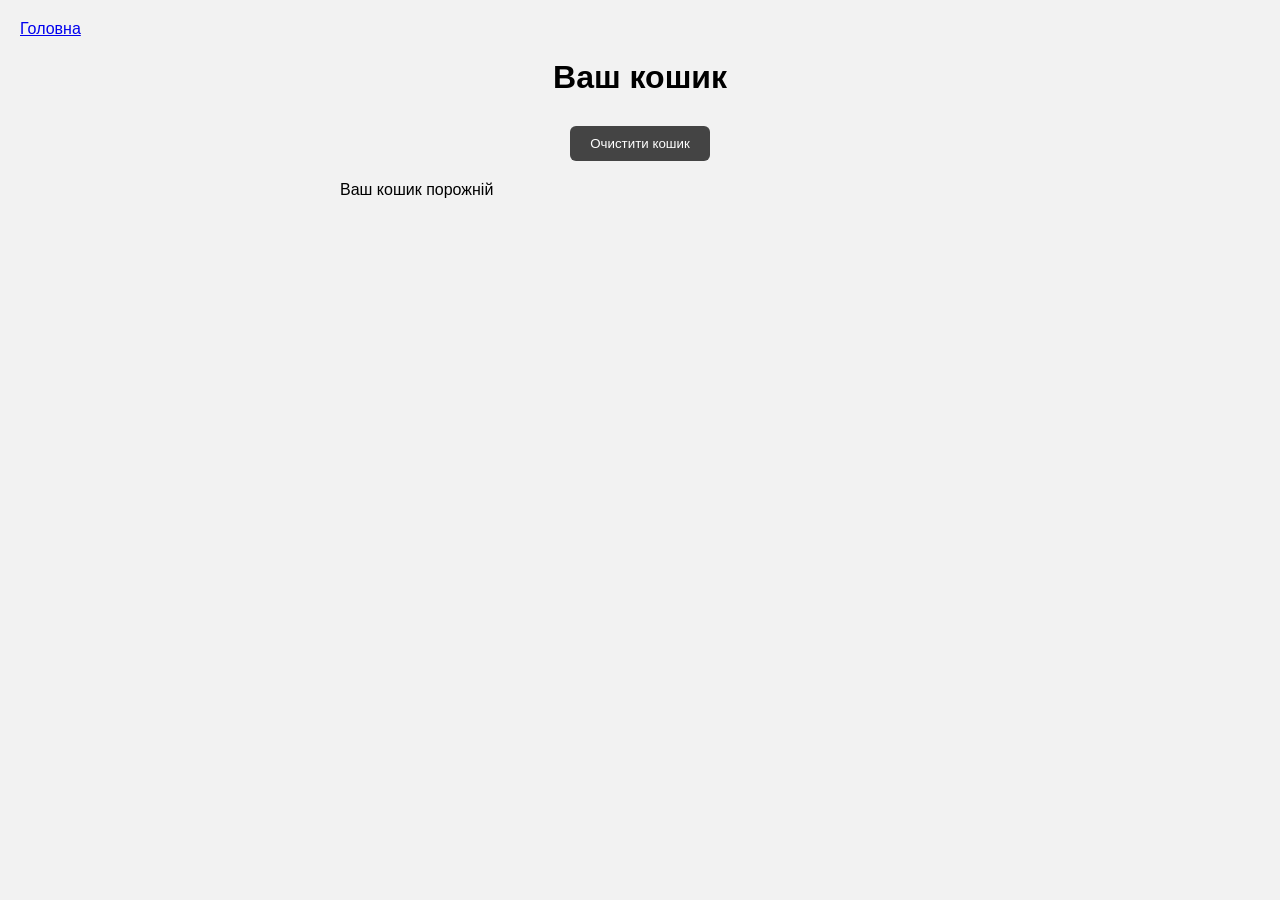
==== cart.html @ 49461e85 "Add files via upload" ====
<!DOCTYPE html>
<html>
<head>
	<meta charset="utf-8">
	<meta name="viewport" content="width=device-width, initial-scale=1">
	<title>Кошик</title>
    <link rel="stylesheet" href="cart.css"> <!-- Підключення окремого CSS -->
</head>
<body>
    <a href="index.html">Головна</a>
    <h1>Ваш кошик</h1>
    <button id="clearCart">Очистити кошик</button>

    <!-- Контейнер для товарів -->
    <div id="cartContainer"></div>
    
    

<script src="script.js"></script> 
</body>
</html>
---- cart.css ----
/* Стиль для всієї сторінки */
body{
    background-color: #f2f2f2; /* світло-сірий фон сторінки */
    font-family: Arial, sans-serif; /* змінює шрифт тексту */
    margin: 0; /* прибирає стандартні відступи браузера */
    padding: 20px; /* додає внутрішній відступ від країв */
}


/* Заголовок */
h1{
    text-align: center; /* вирівнює текст по центру */
    margin-bottom: 30px; /* відступ знизу */
}


/* Контейнер для товарів */
#cartContainer{
    max-width: 600px; /* максимальна ширина блоку */
    margin: auto; /* центрує блок по горизонталі */
}


/* Карточка товару */
.cart-card{
    background-color: #e6e6e6; /* сірий фон блоку */
    padding: 15px; /* внутрішній відступ всередині блоку */
    margin-bottom: 15px; /* відступ між товарами */
    border-radius: 8px; /* закруглює кути */
    
    box-shadow: 0 4px 8px rgba(0,0,0,0.2);
    /* додає тінь під блоком:
       0 - зміщення по горизонталі
       4px - зміщення вниз
       8px - розмиття тіні
       rgba - колір тіні */
}


/* Назва товару */
.cart-card h3{
    margin: 0 0 10px 0; /* відступ тільки знизу */
}


/* Текст */
.cart-card p{
    margin: 5px 0; /* відступ між рядками */
}


/* Кнопка очистки кошика */
#clearCart{
    display: block; /* робить кнопку блочним елементом */
    margin: 20px auto; /* центрує кнопку */
    padding: 10px 20px; /* внутрішні відступи */
    
    border: none; /* прибирає стандартну рамку */
    background-color: #444; /* темно-сірий фон */
    color: white; /* білий текст */
    
    border-radius: 6px; /* закруглені кути */
    cursor: pointer; /* курсор змінюється на "руку" */
}


/* ефект при наведенні */
#clearCart:hover{
    background-color: #222; /* фон стає темнішим */
}
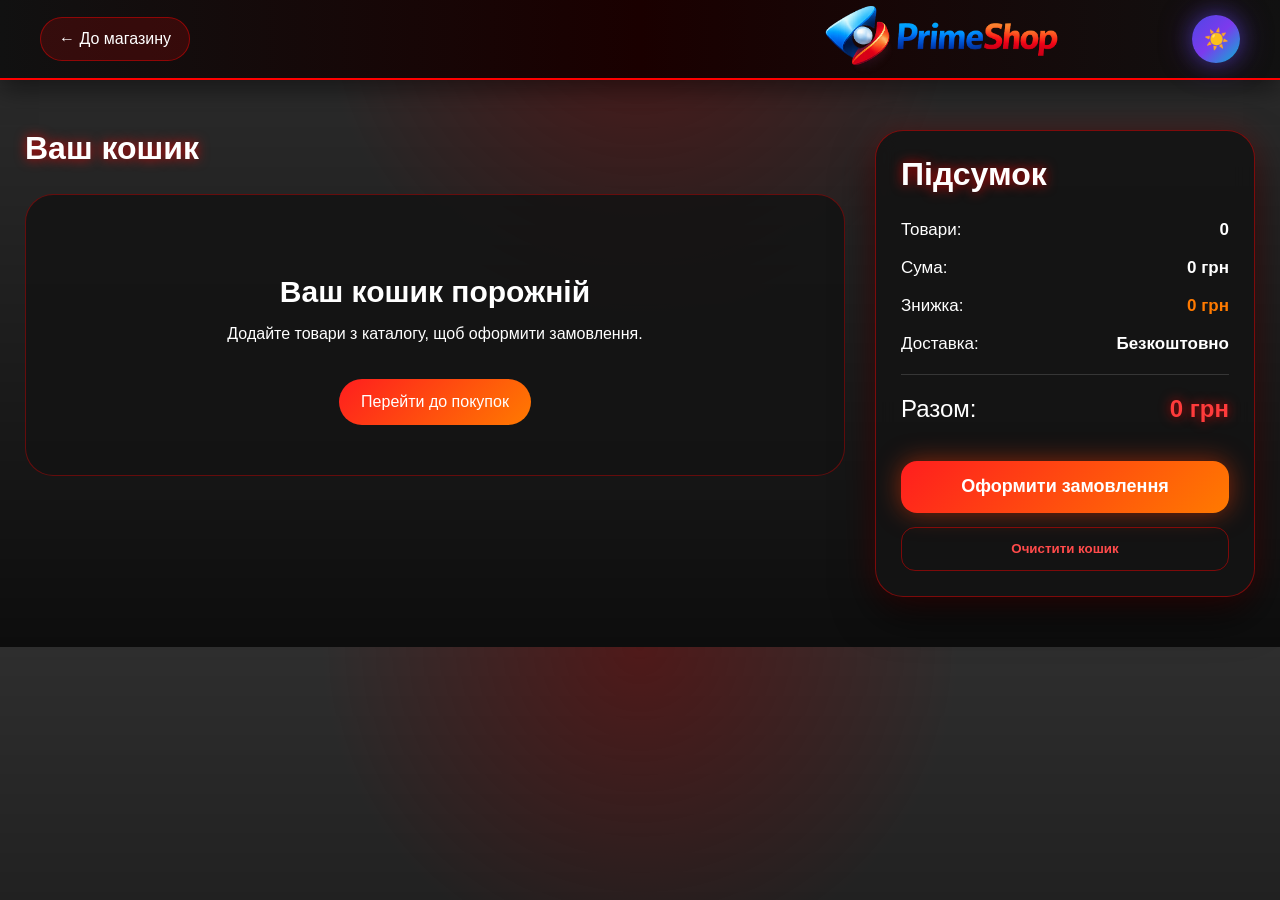
==== commit 7cff795d: "Add files via upload" ====
--- a/cart.html
+++ b/cart.html
@@ -1,21 +1,68 @@
 <!DOCTYPE html>
-<html>
+<html lang="uk">
 <head>
-	<meta charset="utf-8">
-	<meta name="viewport" content="width=device-width, initial-scale=1">
-	<title>Кошик</title>
-    <link rel="stylesheet" href="cart.css"> <!-- Підключення окремого CSS -->
+    <meta charset="UTF-8">
+    <meta name="viewport" content="width=device-width, initial-scale=1.0">
+    <title>Кошик</title>
+    <link rel="stylesheet" href="cart.css">
 </head>
 <body>
-    <a href="index.html">Головна</a>
-    <h1>Ваш кошик</h1>
-    <button id="clearCart">Очистити кошик</button>
 
-    <!-- Контейнер для товарів -->
-    <div id="cartContainer"></div>
-    
-    
+<header class="cart-header">
+    <a href="index.html" class="back-link">← До магазину</a>
 
-<script src="script.js"></script> 
+    <a href="index.html" class="site-logo">
+    <img src="logo.png" alt="PrimeShop">
+</a>
+
+    <button id="themeToggle" class="cart-theme-btn" type="button">
+        ☀️
+    </button>
+</header>
+
+<main class="cart-page">
+
+    <section class="cart-left">
+        <h2>Ваш кошик</h2>
+        <div id="cartContainer"></div>
+    </section>
+
+    <aside class="cart-summary">
+        <h2>Підсумок</h2>
+
+        <div class="summary-row">
+            <span>Товари:</span>
+            <b id="itemsCount">0</b>
+        </div>
+
+        <div class="summary-row">
+            <span>Сума:</span>
+            <b id="subtotal">0 грн</b>
+        </div>
+
+        <div class="summary-row discount">
+            <span>Знижка:</span>
+            <b id="discount">0 грн</b>
+        </div>
+
+        <div class="summary-row">
+            <span>Доставка:</span>
+            <b>Безкоштовно</b>
+        </div>
+
+        <hr>
+
+        <div class="summary-total">
+            <span>Разом:</span>
+            <b id="totalPrice">0 грн</b>
+        </div>
+
+        <button class="checkout-btn">Оформити замовлення</button>
+        <button id="clearCart" class="clear-btn">Очистити кошик</button>
+    </aside>
+
+</main>
+
+<script src="script.js"></script>
 </body>
 </html>
--- a/cart.css
+++ b/cart.css
@@ -1,70 +1,421 @@
-/* Стиль для всієї сторінки */
-body{
-    background-color: #f2f2f2; /* світло-сірий фон сторінки */
-    font-family: Arial, sans-serif; /* змінює шрифт тексту */
-    margin: 0; /* прибирає стандартні відступи браузера */
-    padding: 20px; /* додає внутрішній відступ від країв */
-}
-
-
-/* Заголовок */
-h1{
-    text-align: center; /* вирівнює текст по центру */
-    margin-bottom: 30px; /* відступ знизу */
-}
-
-
-/* Контейнер для товарів */
-#cartContainer{
-    max-width: 600px; /* максимальна ширина блоку */
-    margin: auto; /* центрує блок по горизонталі */
-}
-
-
-/* Карточка товару */
-.cart-card{
-    background-color: #e6e6e6; /* сірий фон блоку */
-    padding: 15px; /* внутрішній відступ всередині блоку */
-    margin-bottom: 15px; /* відступ між товарами */
-    border-radius: 8px; /* закруглює кути */
-    
-    box-shadow: 0 4px 8px rgba(0,0,0,0.2);
-    /* додає тінь під блоком:
-       0 - зміщення по горизонталі
-       4px - зміщення вниз
-       8px - розмиття тіні
-       rgba - колір тіні */
-}
-
-
-/* Назва товару */
-.cart-card h3{
-    margin: 0 0 10px 0; /* відступ тільки знизу */
-}
-
-
-/* Текст */
-.cart-card p{
-    margin: 5px 0; /* відступ між рядками */
-}
-
-
-/* Кнопка очистки кошика */
-#clearCart{
-    display: block; /* робить кнопку блочним елементом */
-    margin: 20px auto; /* центрує кнопку */
-    padding: 10px 20px; /* внутрішні відступи */
-    
-    border: none; /* прибирає стандартну рамку */
-    background-color: #444; /* темно-сірий фон */
-    color: white; /* білий текст */
-    
-    border-radius: 6px; /* закруглені кути */
-    cursor: pointer; /* курсор змінюється на "руку" */
-}
-
-
-/* ефект при наведенні */
-#clearCart:hover{
-    background-color: #222; /* фон стає темнішим */
-}
+* {
+    box-sizing: border-box;
+}
+
+body {
+    margin: 0;
+    font-family: Arial, sans-serif;
+    color: white;
+
+    background:
+        radial-gradient(circle at top, rgba(120,0,0,0.45), transparent 35%),
+        linear-gradient(rgba(0,0,0,0.82), rgba(0,0,0,0.95)),
+        url("shop-bg.jpg") center / cover fixed no-repeat;
+}
+
+.site-logo {
+    position: absolute;
+    left: 730px;
+    margin-top: 10px;
+
+    display: flex;
+    align-items: center;
+
+    text-decoration: none;
+}
+
+.site-logo img {
+    height: 300px;
+    width: auto;
+
+    display: block;
+
+    object-fit: contain;
+}     
+
+.cart-header {
+    height: 80px;
+    padding: 0 40px;
+
+    display: flex;
+    align-items: center;
+    justify-content: space-between;
+
+    background: linear-gradient(90deg, #111, #1a0000, #111);
+    border-bottom: 2px solid red;
+
+    box-shadow: 0 8px 25px rgba(0,0,0,0.5);
+}
+
+.cart-header h1 {
+    margin: 0;
+    text-shadow: 0 0 12px red;
+}
+.cart-old-price {
+    margin: 4px 0;
+
+    color: #777;
+
+    font-size: 14px;
+    font-weight: 700;
+
+    text-decoration: line-through;
+}
+
+.cart-discount-badge {
+    display: inline-block;
+
+    margin-top: 6px;
+    padding: 5px 10px;
+
+    border-radius: 999px;
+
+    background: linear-gradient(135deg, #ff1e1e, #ff7a00);
+    color: white;
+
+    font-size: 13px;
+    font-weight: 800;
+
+    box-shadow: 0 0 14px rgba(255, 60, 0, 0.45);
+}
+.back-link {
+    color: white;
+    text-decoration: none;
+
+    padding: 12px 18px;
+    border-radius: 999px;
+
+    background: rgba(255,0,0,0.15);
+    border: 1px solid rgba(255,0,0,0.45);
+
+    transition: 0.3s;
+}
+
+.back-link:hover {
+    background: rgba(255,0,0,0.35);
+    box-shadow: 0 0 18px rgba(255,0,0,0.45);
+}
+
+.cart-page {
+    max-width: 1300px;
+    margin: 50px auto;
+    padding: 0 25px;
+
+    display: grid;
+    grid-template-columns: 1fr 380px;
+    gap: 30px;
+}
+
+.cart-left h2,
+.cart-summary h2 {
+    font-size: 32px;
+    margin-top: 0;
+    text-shadow: 0 0 12px rgba(255,0,0,0.8);
+}
+
+#cartContainer {
+    display: flex;
+    flex-direction: column;
+    gap: 20px;
+}
+
+.cart-card {
+    display: grid;
+    grid-template-columns: 90px 1fr auto;
+    gap: 18px;
+    align-items: center;
+
+    padding: 18px;
+
+    background: rgba(20,20,20,0.88);
+    border: 1px solid rgba(255,0,0,0.35);
+    border-radius: 24px;
+
+    box-shadow:
+        0 0 25px rgba(255,0,0,0.14),
+        0 12px 30px rgba(0,0,0,0.6);
+
+    transition: 0.3s;
+}
+
+.cart-card:hover {
+    transform: translateY(-4px);
+    border-color: rgba(255,0,0,0.8);
+    box-shadow:
+        0 0 30px rgba(255,0,0,0.35),
+        0 18px 35px rgba(0,0,0,0.75);
+}
+
+.cart-card img {
+    width: 90px;
+    height: 90px;
+
+    object-fit: contain;
+
+    background: radial-gradient(circle, #333, #111);
+    border-radius: 18px;
+    padding: 8px;
+}
+
+.cart-info h3 {
+    margin: 0 0 8px;
+    font-size: 22px;
+}
+
+.cart-info p {
+    margin: 5px 0;
+    color: #cfcfcf;
+}
+
+.cart-price {
+    color: #ff3b3b;
+    font-weight: bold;
+}
+
+.cart-actions {
+    display: flex;
+    flex-direction: column;
+    align-items: flex-end;
+    gap: 12px;
+}
+
+.quantity-control {
+    display: flex;
+    align-items: center;
+    gap: 10px;
+
+    background: #111;
+    border: 1px solid rgba(255,0,0,0.35);
+    border-radius: 999px;
+    padding: 6px;
+}
+
+.qty-btn {
+    width: 32px;
+    height: 32px;
+
+    border: none;
+    border-radius: 50%;
+
+    background: linear-gradient(135deg, #ff1e1e, #ff7a00);
+    color: white;
+
+    font-size: 18px;
+    cursor: pointer;
+}
+
+.quantity-control span {
+    min-width: 25px;
+    text-align: center;
+    font-weight: bold;
+}
+
+.remove-btn {
+    border: none;
+    background: transparent;
+    color: #ff4b4b;
+
+    cursor: pointer;
+    font-weight: bold;
+}
+
+.remove-btn:hover {
+    text-decoration: underline;
+}
+
+.cart-summary {
+    position: sticky;
+    top: 100px;
+
+    height: fit-content;
+
+    padding: 25px;
+
+    background: rgba(20,20,20,0.92);
+    border: 1px solid rgba(255,0,0,0.45);
+    border-radius: 28px;
+
+    box-shadow:
+        0 0 30px rgba(255,0,0,0.18),
+        0 18px 40px rgba(0,0,0,0.7);
+
+    backdrop-filter: blur(10px);
+}
+
+.summary-row,
+.summary-total {
+    display: flex;
+    justify-content: space-between;
+    align-items: center;
+
+    margin: 18px 0;
+    font-size: 17px;
+}
+
+.discount b {
+    color: #ff7a00;
+}
+
+.cart-summary hr {
+    border: none;
+    border-top: 1px solid rgba(255,255,255,0.15);
+    margin: 20px 0;
+}
+
+.summary-total {
+    font-size: 24px;
+}
+
+.summary-total b {
+    color: #ff3b3b;
+    text-shadow: 0 0 12px rgba(255,0,0,0.7);
+}
+
+.checkout-btn {
+    width: 100%;
+    height: 52px;
+
+    margin-top: 20px;
+
+    border: none;
+    border-radius: 16px;
+
+    background: linear-gradient(135deg, #ff1e1e, #ff7a00);
+    color: white;
+
+    font-size: 18px;
+    font-weight: bold;
+
+    cursor: pointer;
+
+    box-shadow: 0 0 25px rgba(255,60,0,0.5);
+    transition: 0.3s;
+}
+
+.checkout-btn:hover {
+    transform: translateY(-3px);
+    box-shadow: 0 0 35px rgba(255,60,0,0.75);
+}
+
+.clear-btn {
+    width: 100%;
+    height: 44px;
+
+    margin-top: 14px;
+
+    border: 1px solid rgba(255,0,0,0.45);
+    border-radius: 14px;
+
+    background: transparent;
+    color: #ff4b4b;
+
+    font-weight: bold;
+    cursor: pointer;
+}
+
+.empty-cart {
+    padding: 50px;
+    text-align: center;
+
+    background: rgba(20,20,20,0.88);
+    border: 1px solid rgba(255,0,0,0.35);
+    border-radius: 28px;
+}
+
+.empty-cart h3 {
+    font-size: 30px;
+    margin-bottom: 10px;
+}
+
+.empty-cart a {
+    display: inline-block;
+    margin-top: 20px;
+
+    color: white;
+    text-decoration: none;
+
+    padding: 14px 22px;
+    border-radius: 999px;
+
+    background: linear-gradient(135deg, #ff1e1e, #ff7a00);
+}
+.cart-theme-btn {
+    width: 48px;
+    height: 48px;
+
+    border: none;
+    border-radius: 50%;
+
+    cursor: pointer;
+
+    font-size: 20px;
+    color: white;
+
+    background:
+        linear-gradient(135deg, #4f46e5, #7c3aed, #06b6d4);
+
+    box-shadow:
+        0 0 20px rgba(79,70,229,0.45),
+        0 0 35px rgba(124,58,237,0.35);
+
+    transition: 0.35s ease;
+}
+
+.cart-theme-btn:hover {
+    transform: scale(1.1) rotate(8deg);
+}
+
+body.light-theme {
+    background:
+        linear-gradient(rgba(255,255,255,0.82), rgba(240,240,240,0.95)),
+        url("light-bg.jpg") center / cover fixed no-repeat;
+
+    color: #111;
+}
+
+body.light-theme .cart-header {
+    background:
+        linear-gradient(90deg, #ffffff, #f4f4f4, #ffffff);
+
+    border-bottom: 2px solid #ff4d4d;
+
+    box-shadow:
+        0 8px 20px rgba(0,0,0,0.08);
+}
+
+body.light-theme .cart-header h1 {
+    color: #111;
+    text-shadow: 0 0 10px rgba(255,0,0,0.18);
+}
+
+body.light-theme .back-link {
+    color: #111;
+    background: rgba(255,0,0,0.08);
+}
+
+body.light-theme .cart-card,
+body.light-theme .cart-summary,
+body.light-theme .empty-cart {
+    background:
+        rgba(255,255,255,0.92);
+
+    color: #111;
+
+    border: 1px solid rgba(255,0,0,0.18);
+
+    box-shadow:
+        0 8px 25px rgba(0,0,0,0.08),
+        0 0 18px rgba(255,0,0,0.08);
+}
+
+body.light-theme .cart-info p {
+    color: #444;
+}
+
+body.light-theme .quantity-control {
+    background: #f2f2f2;
+}
+
+body.light-theme .cart-summary hr {
+    border-top: 1px solid rgba(0,0,0,0.15);
+}
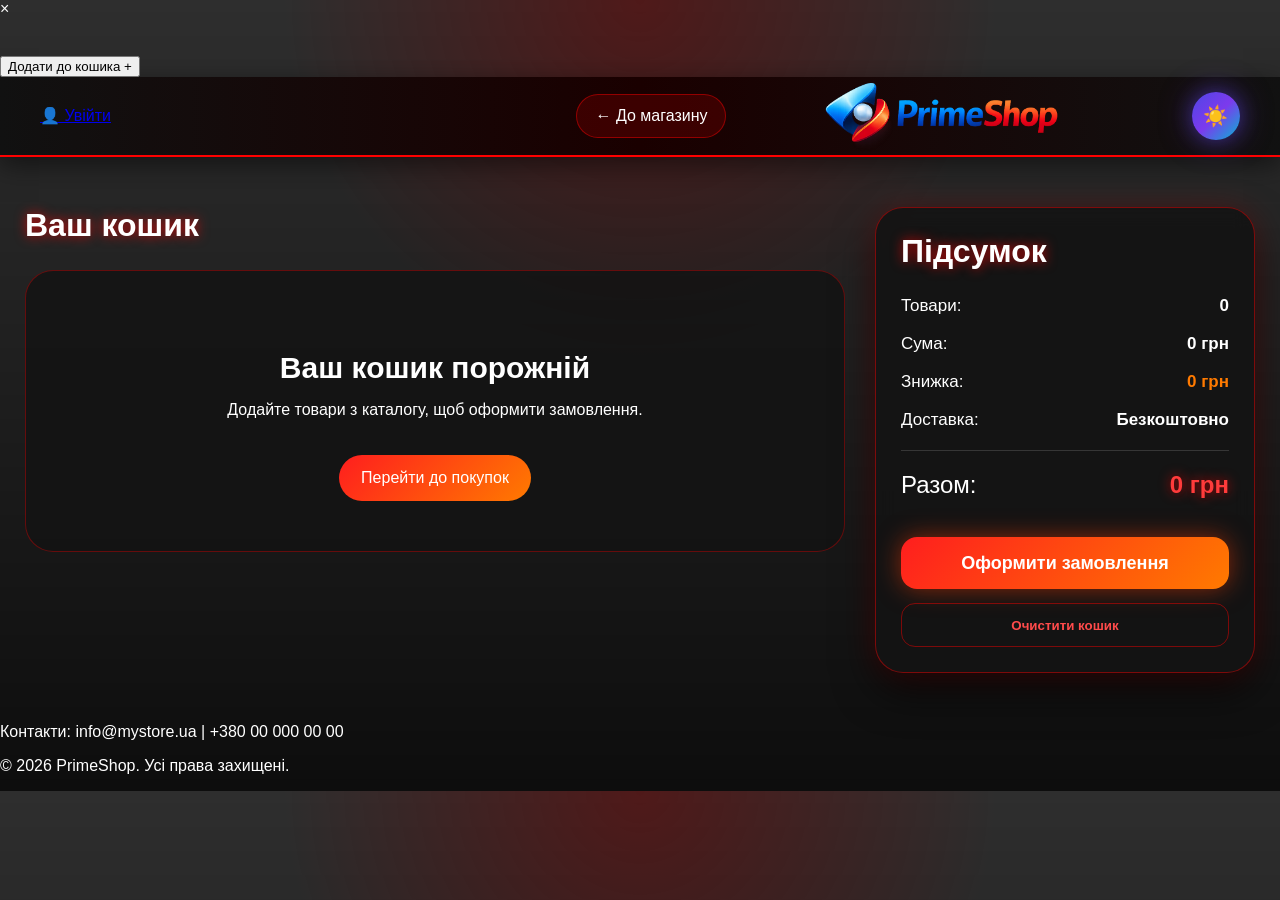
==== commit e6ffd19a: "Add files via upload" ====
--- a/cart.html
+++ b/cart.html
@@ -7,8 +7,33 @@
     <link rel="stylesheet" href="cart.css">
 </head>
 <body>
+    <div id="toastContainer"></div>
+
+<div class="product-modal" id="productModal">
+    <div class="modal-content">
+        <span class="close-modal">&times;</span>
+
+        <div class="modal-gallery">
+            <img src="" id="mainModalImage" class="main-modal-image">
+        </div>
+
+        <div class="modal-info">
+            <h2 id="modalTitle"></h2>
+            <p id="modalPrice"></p>
+            <p id="modalDescription"></p>
+
+            <button type="button" class="button modal-cart-btn">
+                <span class="button__text">Додати до кошика</span>
+                <span class="button__icon">+</span>
+            </button>
+        </div>
+    </div>
+</div>
 
 <header class="cart-header">
+    <a href="profile.html" id="accountLink" class="account-link">
+    👤 Увійти
+</a>
     <a href="index.html" class="back-link">← До магазину</a>
 
     <a href="index.html" class="site-logo">
@@ -57,12 +82,17 @@
             <b id="totalPrice">0 грн</b>
         </div>
 
-        <button class="checkout-btn">Оформити замовлення</button>
+        <button id="checkoutBtn" class="checkout-btn">
+    Оформити замовлення
+</button>
         <button id="clearCart" class="clear-btn">Очистити кошик</button>
     </aside>
 
 </main>
-
+<footer class="site-footer">
+    <p>Контакти: info@mystore.ua | +380 00 000 00 00</p>
+    <p>&copy; 2026 PrimeShop. Усі права захищені.</p>
+</footer>
 <script src="script.js"></script>
 </body>
 </html>
